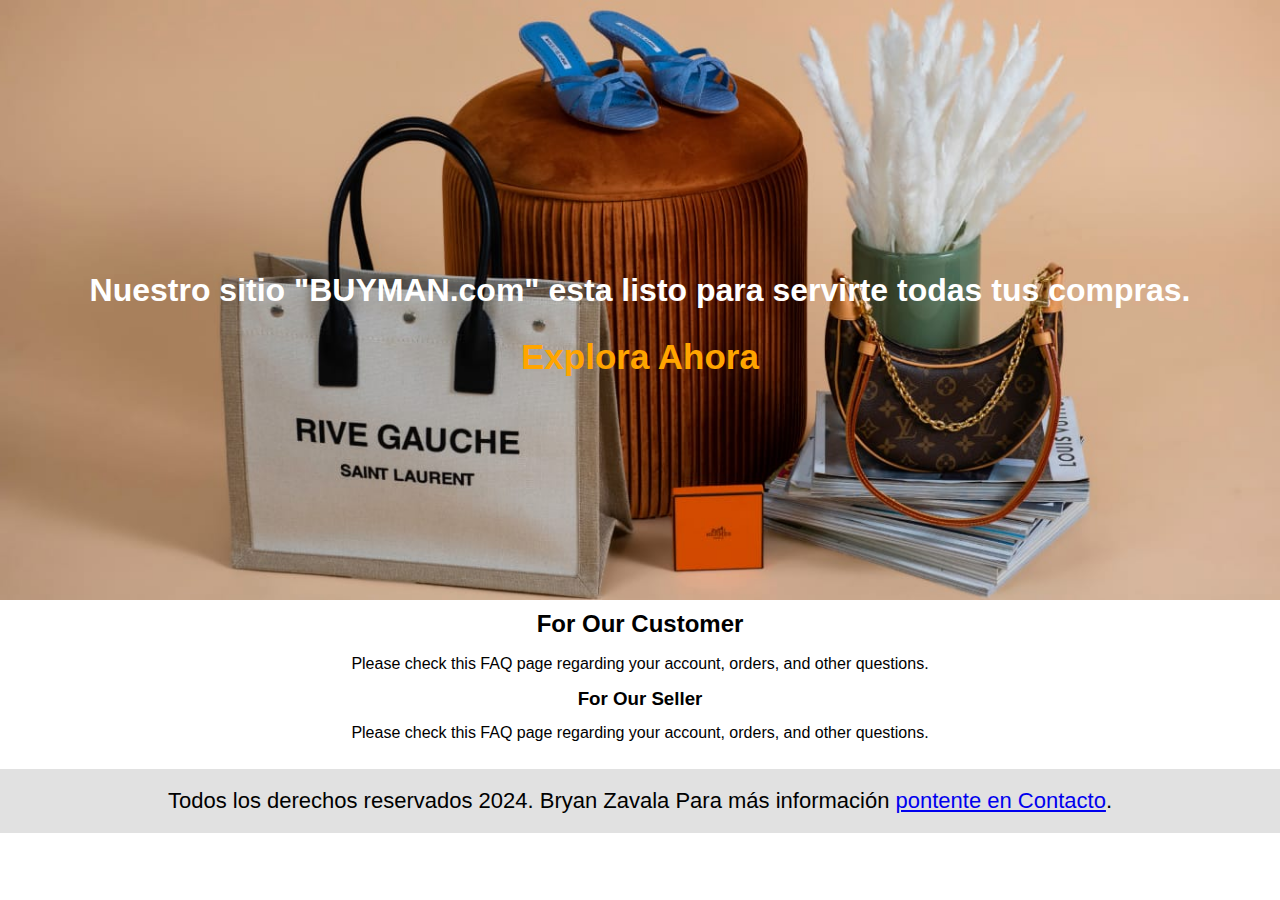
==== index.html @ 055f43b0 "first commit" ====
<!DOCTYPE html>
<html lang="en">
  <head>
    <meta charset="UTF-8" >
    <meta name="viewport" content="width=device-width, initial-scale=1.0" >
    <title>BUYMAN</title>
    <link rel="stylesheet" href="index.css" >
  </head>

  <body>
    <header class="header">
      <div class="contendor">
  
      </div>
      <div class="header__texto">
        <h1>
          Nuestro sitio "BUYMAN.com" esta listo para servirte todas tus compras.
        </h1>
        <p ><a href="./señora.html"><strong>Explora Ahora</strong></a></p>
      </div>
    </header>
    <main>
      <section class="sectionUno">
        <div class="sectionUno__principal">
          <h2>For Our Customer</h2>
          <p>
            Please check this FAQ page regarding your account, orders, and other
            questions.
          </p>

          <h3>For Our Seller</h3>
          <p>
            Please check this FAQ page regarding your account, orders, and other
            questions.
          </p>
        </div>
      </section>

    
    </main>
    <footer class="footer">
      <p class="footer__texto">
         Todos los derechos reservados 2024. Bryan Zavala
      Para más información <a href="./contacto.html">pontente en Contacto</a>.

      </p>
  </footer>
  </body>
</html>
---- index.css ----
* {
  margin: 0;
  border: 0;
  padding: 0;
}
:root {
  --fuenteHeading: "PT Sans", sans-serif;
  --fuenteParrafos: "Open Sans", sans-serif;

  --primario: #784d3c;
  --gris: #e1e1e1;
  --blanco: #ffffff;
  --negro: #000000;
}
html {
  box-sizing: border-box;
  font-size: 62.5%; /*1 rem=10px*/
}

*,
*:before,
*:after {
  box-sizing: inherit;
}

body {
  font-family: var(--fuenteParrafos);
  font-size: 1.6rem;
  line-height: 2;
}

/**Globales**/

.contenedor {
  max-width: 120rem;
  width: 90%;

  /*width: min(90%,120rem); igual que las dos lienas de arriba*/
  margin: 0 auto;
}

/**SECCION HEADER**/

header {
  background-image: url(./assets/hero-laptop-16to7-3674f9a79f.jpg);
  justify-content: center;
  height: 60rem;
  background-size: cover;
  background-repeat: no-repeat;
  background-position: center center; /*PARTE DEL FONDO QUE QUIERO QUE SE VEA*/
  display: flex;
  align-items: center;
}
.header__texto {
  text-align: center;
  color: var(--blanco);
  margin-top: 5rem;
}
.header__texto a{

    
    color: inherit;
    text-decoration: none;
    font-size: 35px;
    outline: none;



}
.header__texto a:hover{

    
  color: greenyellow;
  font-size: 80px;
  
  


}
.header p{
  color:orange;
  
  
}

/**seccionUno**/

.sectionUno {
  text-align: center;
}
/**footer**/

.footer {
  background-color: var(--gris);
  padding: 1rem 0;
  margin-top: 2rem;
}
.footer__texto {
  text-align: center;
  font-family: var(--blanco);
  font-size: 2.2rem;
}
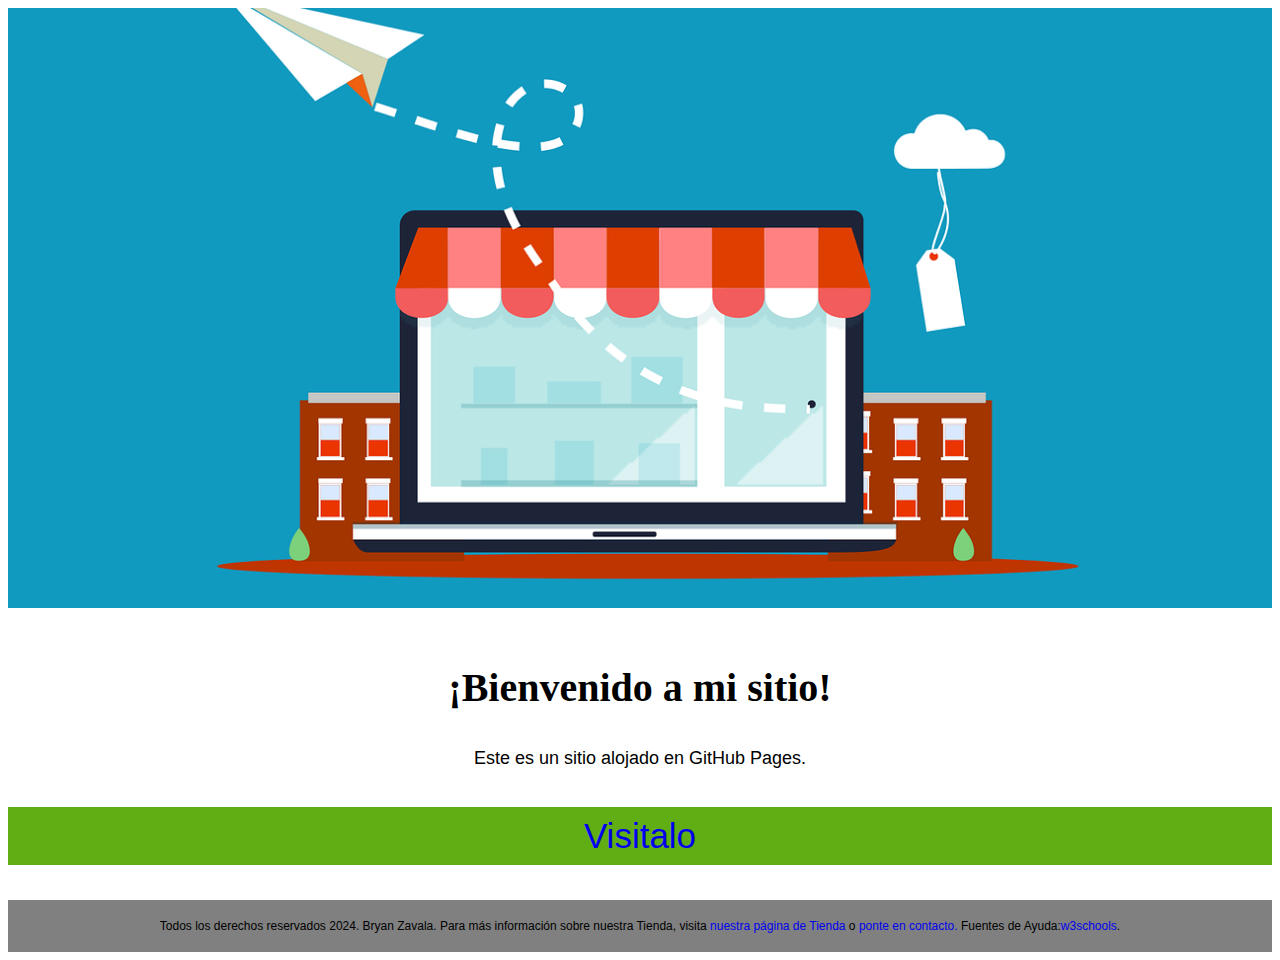
==== commit 8289a6a0: "index" ====
--- a/index.html
+++ b/index.html
@@ -1,49 +1,52 @@
 <!DOCTYPE html>
-<html lang="en">
-  <head>
-    <meta charset="UTF-8" >
-    <meta name="viewport" content="width=device-width, initial-scale=1.0" >
-    <title>BUYMAN</title>
-    <link rel="stylesheet" href="index.css" >
-  </head>
+<html lang="es">
+<head>
+    <meta charset="UTF-8">
+    <meta name="viewport" content="width=device-width, initial-scale=1.0">
+    <title>Mi Sitio Bryan Zavala</title>
+    <link rel="stylesheet" href="señora.css">
 
-  <body>
-    <header class="header">
-      <div class="contendor">
-  
-      </div>
-      <div class="header__texto">
-        <h1>
-          Nuestro sitio "BUYMAN.com" esta listo para servirte todas tus compras.
-        </h1>
-        <p ><a href="./señora.html"><strong>Explora Ahora</strong></a></p>
-      </div>
-    </header>
+</head>
+<body class="index">
+    
+    <header class="header_portada">
+        <div class="contendor"></div>
+        <div class="header__texto">
+          
+        
+   
+        </div>
+      </header>
+
+
+
+
+
+
+
+   
     <main>
-      <section class="sectionUno">
-        <div class="sectionUno__principal">
-          <h2>For Our Customer</h2>
-          <p>
-            Please check this FAQ page regarding your account, orders, and other
-            questions.
-          </p>
+        <section class="sectionUno">
+          <div class="sectionUno__principal">
+            <h1 class="header__texto--index">
+                ¡Bienvenido a mi sitio!
+              </h1>
+            <p>Este es un sitio alojado en GitHub Pages.</p>
+            <p class="visitalo__bryan"><a  href="portada.html">Visitalo</a></p>
+          </div>
+        </section>
+      </main>
 
-          <h3>For Our Seller</h3>
-          <p>
-            Please check this FAQ page regarding your account, orders, and other
-            questions.
-          </p>
-        </div>
-      </section>
-
-    
-    </main>
     <footer class="footer">
-      <p class="footer__texto">
-         Todos los derechos reservados 2024. Bryan Zavala
-      Para más información <a href="./contacto.html">pontente en Contacto</a>.
-
-      </p>
-  </footer>
-  </body>
+        <p class="footer__texto">
+          Todos los derechos reservados 2024. Bryan Zavala. Para más información
+          sobre nuestra Tienda, visita
+          <a href="./señora.html">nuestra página de Tienda</a> o
+          <a href="./contacto.html">ponte en contacto.</a> Fuentes de Ayuda:<a
+            href="https://www.w3schools.com/"
+            >w3schools</a
+          >.
+        </p>
+      </footer>
+</body>
 </html>
--- a/señora.css
+++ b/señora.css
@@ -0,0 +1,439 @@
+:root {
+  --primario: #9c27b0;
+  --primarioOscuro: #89119d;
+  --secundario: #ffce00;
+  --secundarioOscuro: rgb(233, 287, 2);
+  --blanco: #fff;
+  --negro: #000;
+  --gris: grey;
+  --green: rgb(97, 174, 20);
+
+  --fuenteHeading: "PT Sans", sans-serif;
+  --fuenteParrafos: "Open Sans", sans-serif;
+  --fuentePrincipal: "Staatliches", cursive;
+}
+/*snipet*/
+
+
+html {
+  box-sizing: border-box;
+  font-size: 62.5%; /*1 rem=10px*/
+}
+*,
+*:before,
+*:after {
+  box-sizing: inherit;
+}
+
+.visitalo_bryan{
+  outline: none;
+  text-decoration: none;
+  font-size: 15px;
+  background-color: #45a049;
+  border: 1rem solid green;
+
+}
+
+/**Globales**/
+body {
+  /* background-color: var(--blanco); */
+  font-size: 1.6rem;
+  line-height: 1.5;
+}
+
+p {
+  font-size: 1.8rem;
+  font-family: Arial, Helvetica, sans-serif;
+  color: var(--negro);
+}
+
+a {
+  text-decoration: none;
+}
+a:active,
+a:focus {
+  outline: none;
+}
+
+img {
+  width: 100%;
+  border-radius: 4%;
+}
+.contenedor {
+  max-width: 120rem;
+  margin: 0 auto;
+  display: flex;
+}
+h1,
+h2,
+h3 {
+  text-align: center;
+  color: var(--negro);
+}
+h1 {
+  font-size: 4rem;
+}
+h2 {
+  font-size: 3.2rem;
+}
+
+h3 {
+  font-size: 2.4rem;
+}
+
+/**footer**/
+
+.footer {
+  background-color: var(--gris);
+  padding: 0.5rem 0;
+  margin-top: 1rem;
+}
+.footer__texto {
+  font-family: var(--fuenteParrafos);
+  text-align: center;
+  font-size: 1.2rem;
+}
+
+/**navegacion**/
+.navegacion {
+  list-style-type: none;
+  background-color: var(--gris);
+  padding: 1rem 0;
+  display: flex;
+  justify-content: center;
+  gap: 2rem;
+}
+.navegacion li {
+  list-style-type: none;
+  
+}
+.navegacion__enlance {
+  /* font-family: var(--fuentePrincipal); */
+  color: var(--blanco);
+  font-size: 2rem;
+  
+}
+.navegacion__enlance--activo,
+.navegacion__enlance:hover {
+  font-size: 35px;
+  color: var(--secundario);
+  
+}
+
+/**buscador**/
+.buscador {
+  justify-content: end;
+  display: flex;
+}
+#buscador {
+  width: 55rem;
+  padding: 1rem;
+}
+button {
+  padding: 1rem;
+  cursor: pointer;
+}
+
+/**header Comun  a Todos**/
+
+.header__logo {
+  display: flex;
+  color: inherit;
+  text-decoration: none;
+  flex-direction: row-reverse;
+  justify-content: center;
+}
+
+/**HEADER INDEX**/
+body.index .header_portada{
+  background-image: url(./assets/shop.png);
+  justify-content: center;
+  height: 60rem;
+  background-size: cover;
+  background-repeat: no-repeat;
+  background-position: center center;
+  display: flex;
+  align-items: center;
+}
+.header__texto--index {
+  
+  color: var(--negro);
+  margin-top: 5rem;
+}
+.visitalo__bryan  {
+  border: 3px solid var(--green);
+  background-color: var(--green);
+  color: var(--blanco);
+  text-decoration: none;
+  font-size: 35px;
+  outline: none;
+}
+.visitalo__bryan a:hover {
+  background-color: red; /* Fondo transparente cuando el ratón pasa sobre el contenedor */
+  outline: none;
+  text-decoration: none;
+}
+
+/**headerPortada**/
+.header_portada{
+  background-image: url(./assets/hero-laptop-16to7-3674f9a79f.jpg);
+  justify-content: center;
+  height: 60rem;
+  background-size: cover;
+  background-repeat: no-repeat;
+  background-position: center center; /*PARTE DEL FONDO QUE QUIERO QUE SE VEA*/
+  display: flex;
+  align-items: center;
+}
+
+.header__texto{
+  text-align: center;
+}
+.header__texto--portada {
+  
+  color: var(--blanco);
+  margin-top: 5rem;
+}
+.header__texto a {
+  border: 3px solid var(--green);
+  background-color: var(--green);
+  color: var(--blanco);
+  text-decoration: none;
+  font-size: 35px;
+  outline: none;
+}
+.header__texto a:hover {
+  background-color: rgba(255, 87, 51, 0); /* Fondo transparente cuando el ratón pasa sobre el contenedor */
+  
+}
+.header p {
+  color: orange;
+}
+
+/**seccionUnoPortada**/
+
+.sectionUno {
+  text-align: center;
+}
+
+/**aside**/
+.aside {
+  display: flex;
+  width: 50rem;
+  flex-direction: column;
+  align-items: center;
+}
+.aside .lista_desordenada {
+  list-style-type: none;
+}
+.aside .lista_ordenada {
+  color: var(--negro);
+  font-size: large;
+}
+/* Estilos de los enlaces */
+.aside a {
+  text-decoration: none; 
+  color: var(--negro); 
+ 
+}
+
+/* Evitar que el enlace cambie de color cuando ya ha sido visitado */
+
+.aside a:visited {
+  color: var(--negro); 
+}
+.aside a:active {
+  color: var(--green); /* Manter el color al estar activoo */
+}
+
+/**sectionlogo**/
+.logo {
+  align-items: end;
+  background-image: url(./assets/sp_top_bnr_l.jpg);
+  display: flex;
+  justify-content: center;
+  margin: 3rem 0;
+  height: 35rem;
+}
+.logo__nombre {
+  font-weight: normal;
+}
+.logo__bold {
+  font-weight: bold;
+  font-size: 5rem;
+}
+
+/**SECTION**/
+
+.lista {
+  display: grid;
+  grid-template-columns: repeat(2, 1fr);
+  column-gap: 2rem;
+  row-gap: 2rem;
+}
+@media (min-width: 768px) {
+  .lista {
+    grid-template-columns: repeat(3, 1fr);
+  }
+}
+
+/**PRODUCTOS**/
+/* .article {
+  border-radius: 4%;
+  border: grey 2px solid;
+  padding: 1rem;
+} */
+.article__nombre {
+  font-size: 2rem;
+  color: var(--negro);
+}
+.article__precio {
+  font-size: 1.8rem;
+  color: var(--negro);
+}
+.article__nombre,
+.article__precio {
+  /* font-family: var(--fuentePrincipal); */
+  margin: 1rem 0;
+  text-align: center;
+  line-height: 1.2;
+}
+
+/**Sobre Nosotros**/
+
+@media (min-width: 768px) {
+  .sobre-nosotros {
+    display: grid;
+    grid-template-columns: repeat(2, 1fr);
+    column-gap: 2rem;
+  }
+}
+
+/**table**/
+table {
+  width: 100%;
+  border-collapse: collapse;
+  margin-top: 20px;
+}
+
+th,
+td {
+  border: 1px solid var(--negro);
+  padding: 8px;
+  text-align: left;
+}
+
+th {
+  background-color: var(--secundario);
+  color: var(--green);
+}
+
+tbody tr:nth-child(even) {
+  background-color: #f2f2f2;
+}
+
+/** Contacto **/
+
+.contacto-bg {
+  /* background-image: url(./assets/bolso_negro.jpg); */
+  max-width: max-content;
+  height: 40rem;
+  background-size: cover;
+  background-repeat: no-repeat;
+  float: left; 
+  width: 100%;
+}
+
+.fieldset {
+  border: var(--blanco);
+  background-color: var(--blanco);
+  margin: -1rem auto 0 auto;
+  width: 70rem;
+  padding: 5rem;
+  clear: both; /* romper el flotado de la imagen  */
+}
+
+.campo {
+  display: flex;
+  margin-bottom: 2rem;
+  position: relative; 
+}
+
+/* Flotamos las etiquetas a la izquierda */
+.campo__label {
+  flex: 0 0 9rem;
+  text-align: right;
+  padding-right: 2rem;
+  float: left; /* Flotamos las etiquetas */
+  position: relative;
+}
+
+.campo__field {
+  flex: 1;
+  border: 1px solid var(--gris);
+  padding: 0.5rem;
+}
+
+.campo__field--textarea {
+  height: 20rem;
+}
+
+
+.campo__field:hover {
+  border-color: #ff6347; 
+}
+/* Pseudoelemento ::before para agregar iconos o texto antes de los campos */
+.campo__label::after {
+  content: '🔲 '; 
+  margin-right: 5px;
+  font-size: 1.2rem;
+}
+
+/* Pseudoclase nth-child para los campos del formulario */
+.campo:nth-child(odd) {
+  background-color: #f9f9f9; /* Fondo diferente para los campos impares */
+}
+
+.campo:nth-child(even) {
+  background-color: #f1f1f1; /* Fondo diferente para los campos pares */
+}
+
+/* Estilo adicional para los campos en el formulario */
+.campo__label:hover {
+  color: #ff4500; 
+}
+
+.campo__field:focus {
+  outline: 2px solid #ff6347; /* Estilo para cuando el campo recibe foco */
+  border-color: #ff6347;
+}
+
+/* Estilo para el botón de envío */
+.boton {
+  background-color: #4CAF50;
+  color: white;
+  padding: 10px 20px;
+  border: none;
+  cursor: pointer;
+  border-radius: 5px;
+  transition: background-color 0.3s ease;
+}
+
+.boton:hover {
+  background-color: #45a049; 
+}
+
+.boton--primario {
+  background-color: #007bff;
+}
+
+.boton--primario:hover {
+  background-color: #0056b3;
+}
+
+/* Para romper flotantes en otros elementos USA ESTA CLASE EN EL CONTENDOR Q QUIERAS */
+.clearfix::after {
+  content: "";
+  display: table;
+  clear: both;
+}
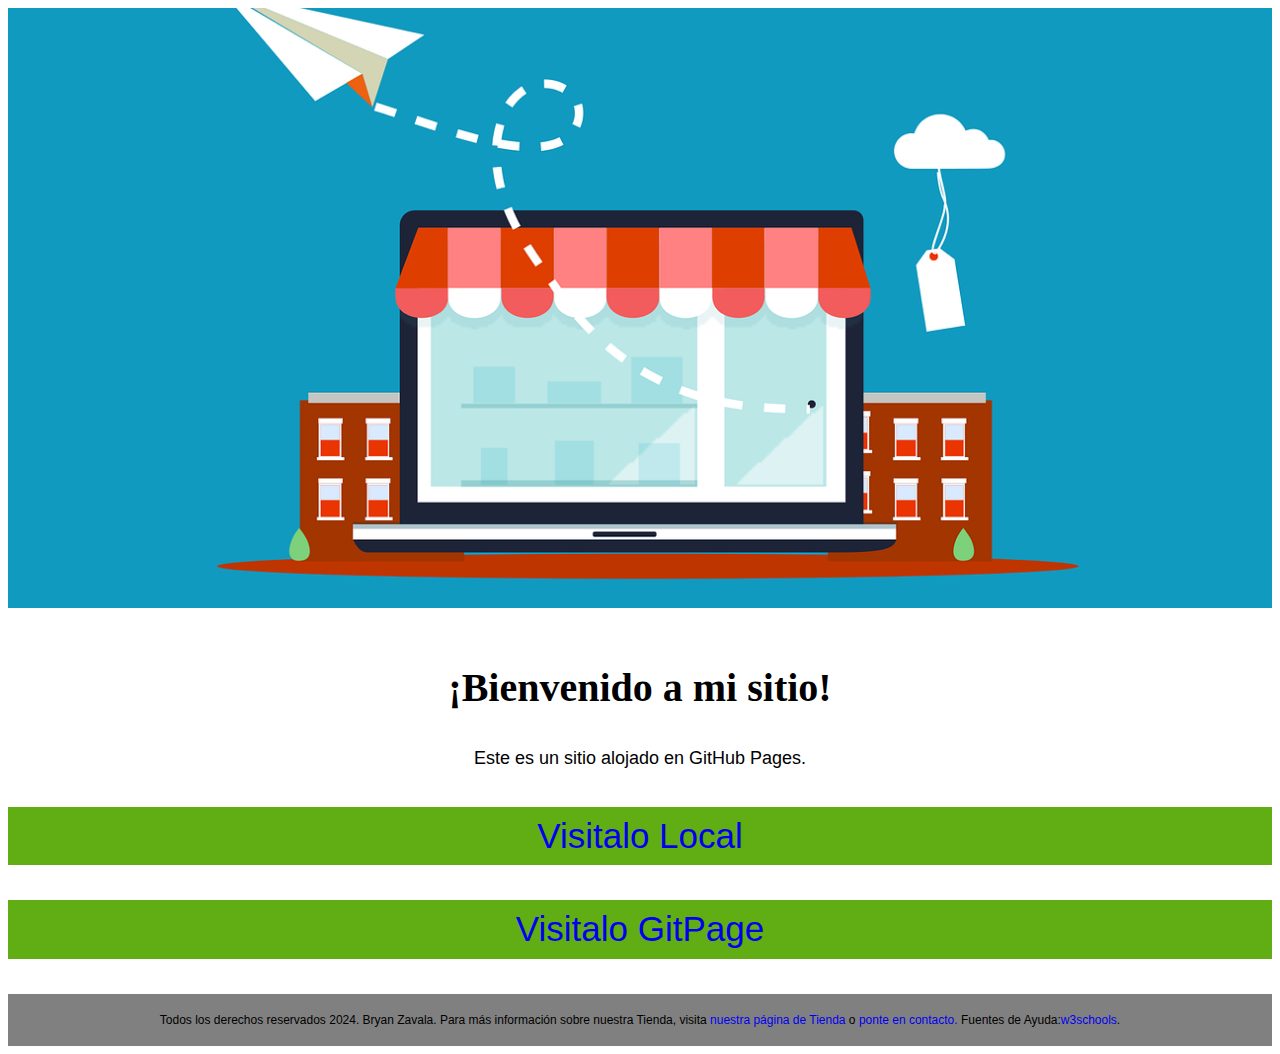
==== commit 4a797c69: "actualizacion" ====
--- a/index.html
+++ b/index.html
@@ -32,7 +32,8 @@
                 ¡Bienvenido a mi sitio!
               </h1>
             <p>Este es un sitio alojado en GitHub Pages.</p>
-            <p class="visitalo__bryan"><a  href="portada.html">Visitalo</a></p>
+            <p class="visitalo__bryan"><a  href="portada.html">Visitalo Local</a></p>
+            <p class="visitalo__bryan"><a  href="https://bryandzv.github.io/Pagina_web_store/portada.html">Visitalo GitPage</a></p>
           </div>
         </section>
       </main>
--- a/señora.css
+++ b/señora.css
@@ -283,21 +283,60 @@
   border: grey 2px solid;
   padding: 1rem;
 } */
-.article__nombre {
-  font-size: 2rem;
-  color: var(--negro);
-}
-.article__precio {
-  font-size: 1.8rem;
-  color: var(--negro);
-}
-.article__nombre,
-.article__precio {
+
+.producto__nombre,
+.producto__precio {
   /* font-family: var(--fuentePrincipal); */
   margin: 1rem 0;
   text-align: center;
   line-height: 1.2;
-}
+  font-size: 1.8rem;
+  color: var(--negro);
+  font-weight: bold;
+ 
+}
+.producto__nombre_ELIGEME{
+color: var(--primarioOscuro);
+border: 1px solid var(--primario);
+}
+
+/* Estilo para el formulario de selección */
+.formulario {
+  display: flex;
+  flex-direction: column;
+  gap: 1.5rem;
+  margin-top: 2rem;
+}
+
+.formulario__campo {
+  padding: 1rem;
+  font-size: 1.6rem;
+  border: 1px solid var(--gris);
+  border-radius: 4px;
+}
+
+.formulario__campo:focus {
+  outline: none;
+  border-color: var(--secundario);
+}
+
+.formulario__submit {
+  background-color: var(--secundario);
+  color: var(--blanco);
+  padding: 1.5rem;
+  font-size: 1.8rem;
+  border: none;
+  cursor: pointer;
+  border-radius: 4px;
+  transition: background-color 0.3s ease;
+}
+
+.formulario__submit:hover {
+  background-color: var(--secundarioOscuro);
+}
+
+
+
 
 /**Sobre Nosotros**/
 
